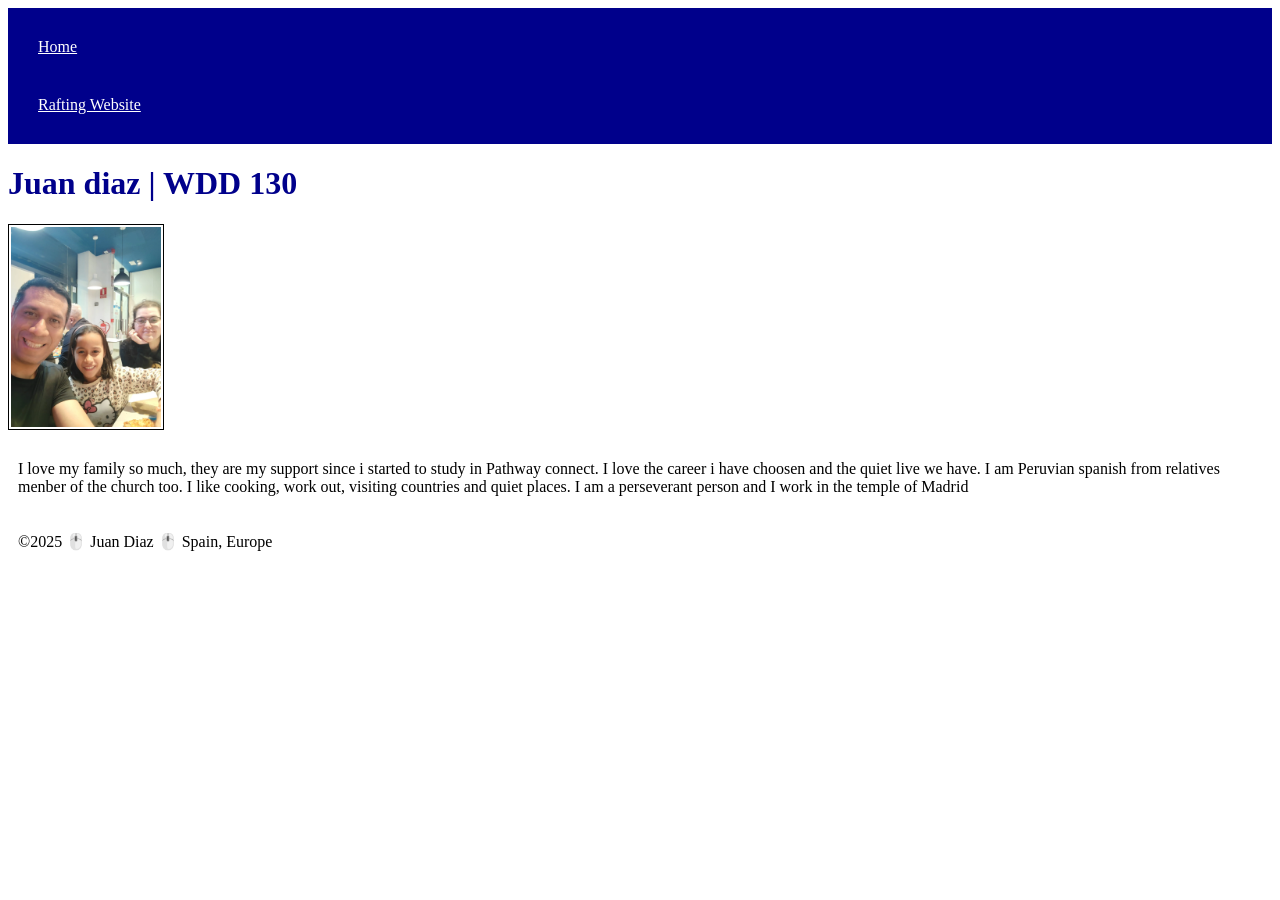
==== index.html @ 33b92457 "add style" ====
<!DOCTYPE html>
<html lang="en">
<link rel="stylesheet" href="styles/styles.css">

<head>
    <meta charset="UTF-8">
    <meta name="viewport" content="width=device-width, initial-scale=1.0">
    <title>Juan Diaz | WDD 130</title>
</head>

<body>
    <header>
        <nav>
            <a href="#">Home</a>
            <a href="wwr/">Rafting Website</a>
        </nav>
    </header>

    <main>
        <h1>Juan diaz | WDD 130</h1>
        <img src="images/profile.jpg" alt="Juan Diaz profile picture" width="200">
        <p> I love my family so much, they are my support since i started to study in Pathway connect.
            I love the career i have choosen and the quiet live we have. I am Peruvian spanish from relatives menber of
            the church too. I like cooking, work out, visiting countries and quiet places. I am a perseverant person and
            I
            work in the temple of Madrid</p>
    </main>
    <footer>
        <p>©2025 🖱️ Juan Diaz 🖱️ Spain, Europe</p>
    </footer>
</body>

</html>
---- styles/styles.css ----
nav{background-color: darkblue; padding: 10px;}
nav a{color:white; display:block; padding: 20px;}
h1{color: darkblue;}
img{width: 150px; height: auto; border: 1px solid black; padding: 2px; box-shadow: 0 0 30 px gray;}
p{padding: 10px;}
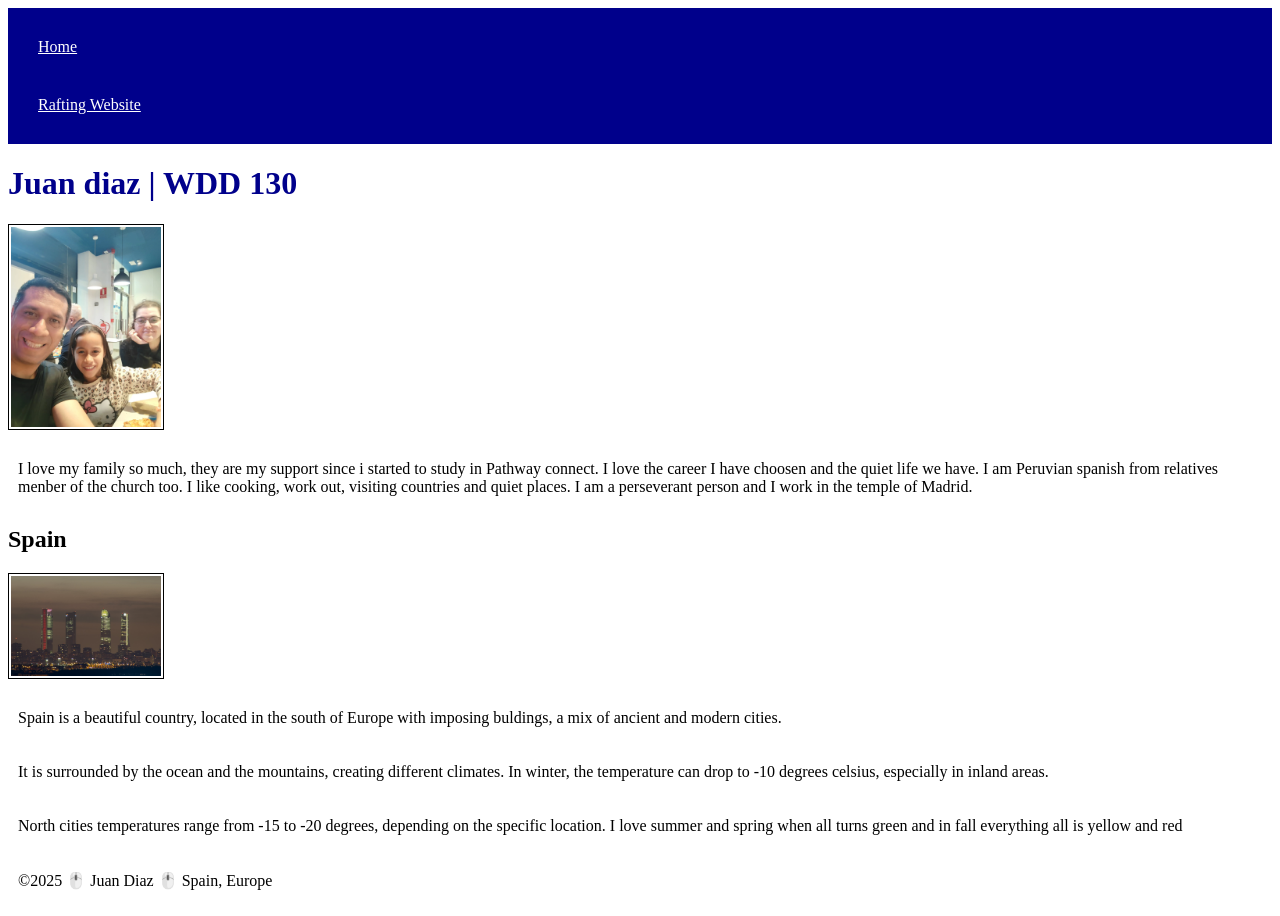
==== commit 04c055d6: "Changes and inprovements" ====
--- a/index.html
+++ b/index.html
@@ -1,11 +1,13 @@
 <!DOCTYPE html>
 <html lang="en">
-<link rel="stylesheet" href="styles/styles.css">
 
 <head>
     <meta charset="UTF-8">
     <meta name="viewport" content="width=device-width, initial-scale=1.0">
     <title>Juan Diaz | WDD 130</title>
+    <meta name="description" content="I am Juan Diaz, web fundamentals, The family">
+    <meta name="author" content="Juan Diaz">
+    <link rel="stylesheet" href="styles/styles.css">
 </head>
 
 <body>
@@ -17,14 +19,25 @@
     </header>
 
     <main>
+
         <h1>Juan diaz | WDD 130</h1>
         <img src="images/profile.jpg" alt="Juan Diaz profile picture" width="200">
         <p> I love my family so much, they are my support since i started to study in Pathway connect.
-            I love the career i have choosen and the quiet live we have. I am Peruvian spanish from relatives menber of
+            I love the career I have choosen and the quiet life we have. I am Peruvian spanish from relatives menber of
             the church too. I like cooking, work out, visiting countries and quiet places. I am a perseverant person and
-            I
-            work in the temple of Madrid</p>
+            I work in the temple of Madrid.
+        </p>
     </main>
+    <aside>
+        <h2>Spain</h2>
+        <img src="images/Spain.jpg" alt="Spain Architecture">
+        <p>Spain is a beautiful country, located in the south of Europe with imposing buldings, a mix of ancient
+            and modern cities.</p>
+        <p>It is surrounded by the ocean and the mountains, creating different climates. In winter, the temperature can
+            drop to -10 degrees celsius, especially in inland areas.</p>
+        <p>North cities temperatures range from -15 to -20 degrees, depending on the specific location. I love summer
+            and spring when all turns green and in fall everything all is yellow and red</p>
+    </aside>
     <footer>
         <p>©2025 🖱️ Juan Diaz 🖱️ Spain, Europe</p>
     </footer>
--- a/styles/styles.css
+++ b/styles/styles.css
@@ -1,5 +1,22 @@
-nav{background-color: darkblue; padding: 10px;}
-nav a{color:white; display:block; padding: 20px;}
-h1{color: darkblue;}
-img{width: 150px; height: auto; border: 1px solid black; padding: 2px; box-shadow: 0 0 30 px gray;}
-p{padding: 10px;}
+nav{
+    background-color: darkblue;
+     padding: 10px;
+    }
+nav a{
+    color:white;
+     display:block; 
+     padding: 20px;
+    }
+h1{
+    color: darkblue;
+}
+img{
+    width: 150px;
+     height: auto; 
+     border: 1px solid black; 
+     padding: 2px; 
+     box-shadow: 0 0 30 px gray;
+    }
+p{
+    padding: 10px;
+}
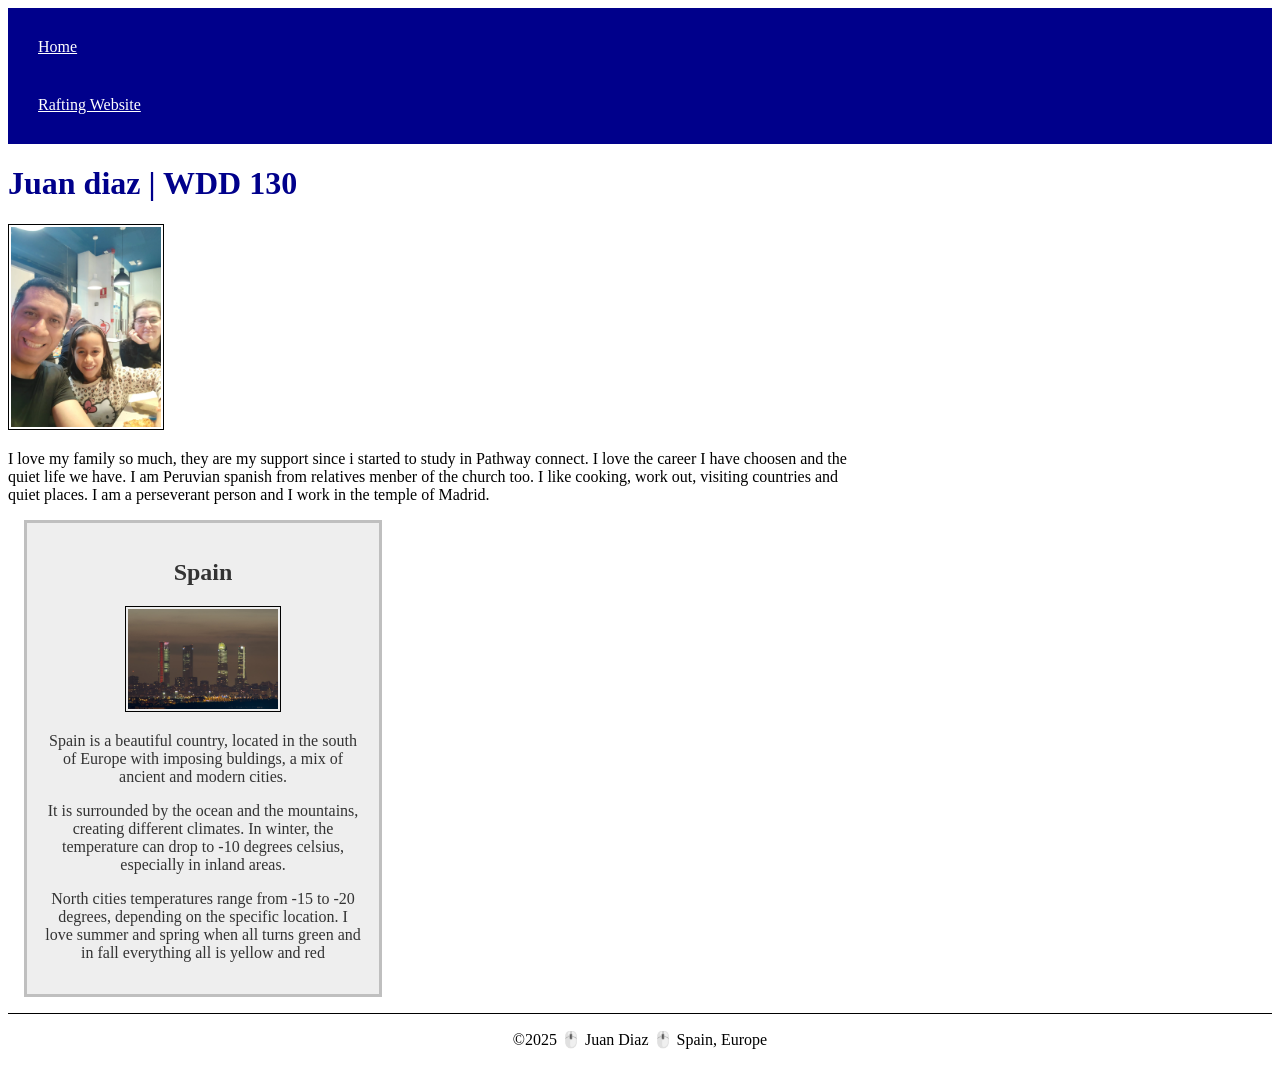
==== commit 6aea10fa: "add optimazed country image, chamges, sizes and others." ====
--- a/index.html
+++ b/index.html
@@ -5,7 +5,7 @@
     <meta charset="UTF-8">
     <meta name="viewport" content="width=device-width, initial-scale=1.0">
     <title>Juan Diaz | WDD 130</title>
-    <meta name="description" content="I am Juan Diaz, web fundamentals, The family">
+    <meta name="description" content="Juan Diaz, wdd 130 course, home page">
     <meta name="author" content="Juan Diaz">
     <link rel="stylesheet" href="styles/styles.css">
 </head>
--- a/styles/styles.css
+++ b/styles/styles.css
@@ -10,6 +10,7 @@
 h1{
     color: darkblue;
 }
+
 img{
     width: 150px;
      height: auto; 
@@ -18,5 +19,33 @@
      box-shadow: 0 0 30 px gray;
     }
 p{
-    padding: 10px;
+    padding: 0;
 }
+
+main{
+    max-width: 840px;
+}
+
+aside{
+    width: 20rem;
+    margin: 1rem;
+    border: solid rgba(0, 0, 0, 0.2);
+    padding: 1em;
+    background: #eee;
+    color: #333;
+    text-align: center;
+}
+
+aside image{
+    width: 200px;
+    height: auto;
+}
+
+footer{
+    margin-top: 15px;
+    border-top: 1px solid #000;
+    text-align: center;
+}
+
+
+
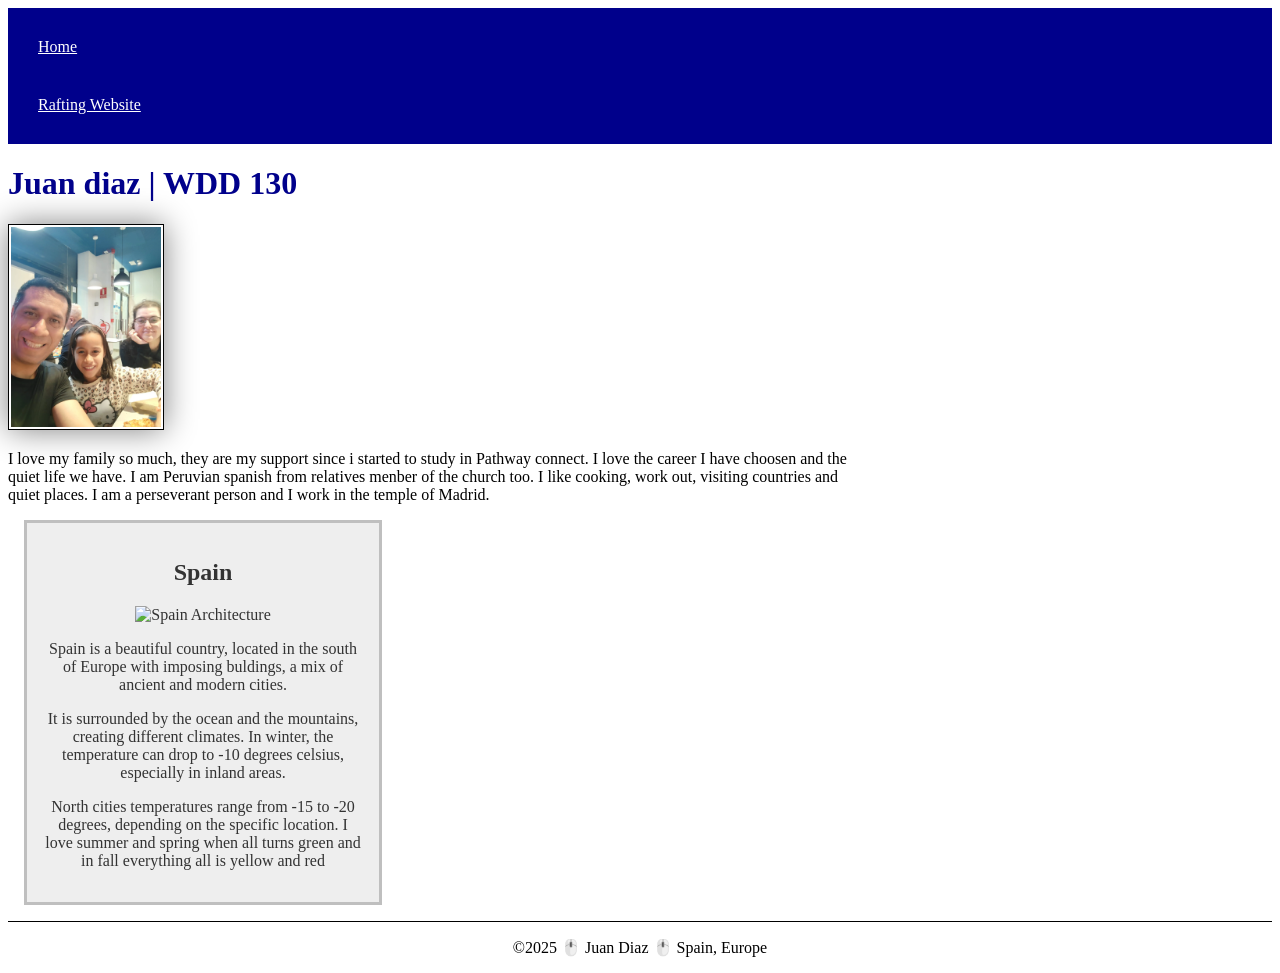
==== commit 566165ab: "chnages style.css and html." ====
--- a/index.html
+++ b/index.html
@@ -5,7 +5,7 @@
     <meta charset="UTF-8">
     <meta name="viewport" content="width=device-width, initial-scale=1.0">
     <title>Juan Diaz | WDD 130</title>
-    <meta name="description" content="Juan Diaz, wdd 130 course, home page">
+    <meta name="description" content="Juan Diaz, wdd 130 course, byu idaho, web fundamentals, home page">
     <meta name="author" content="Juan Diaz">
     <link rel="stylesheet" href="styles/styles.css">
 </head>
@@ -30,7 +30,7 @@
     </main>
     <aside>
         <h2>Spain</h2>
-        <img src="images/Spain.jpg" alt="Spain Architecture">
+        <img src="images/spain.jpg" alt="Spain Architecture">
         <p>Spain is a beautiful country, located in the south of Europe with imposing buldings, a mix of ancient
             and modern cities.</p>
         <p>It is surrounded by the ocean and the mountains, creating different climates. In winter, the temperature can
--- a/styles/styles.css
+++ b/styles/styles.css
@@ -11,12 +11,12 @@
     color: darkblue;
 }
 
-img{
+ main img{
     width: 150px;
      height: auto; 
      border: 1px solid black; 
      padding: 2px; 
-     box-shadow: 0 0 30 px gray;
+     box-shadow: 0 0 30px gray;
     }
 p{
     padding: 0;
@@ -36,7 +36,7 @@
     text-align: center;
 }
 
-aside image{
+aside img{
     width: 200px;
     height: auto;
 }
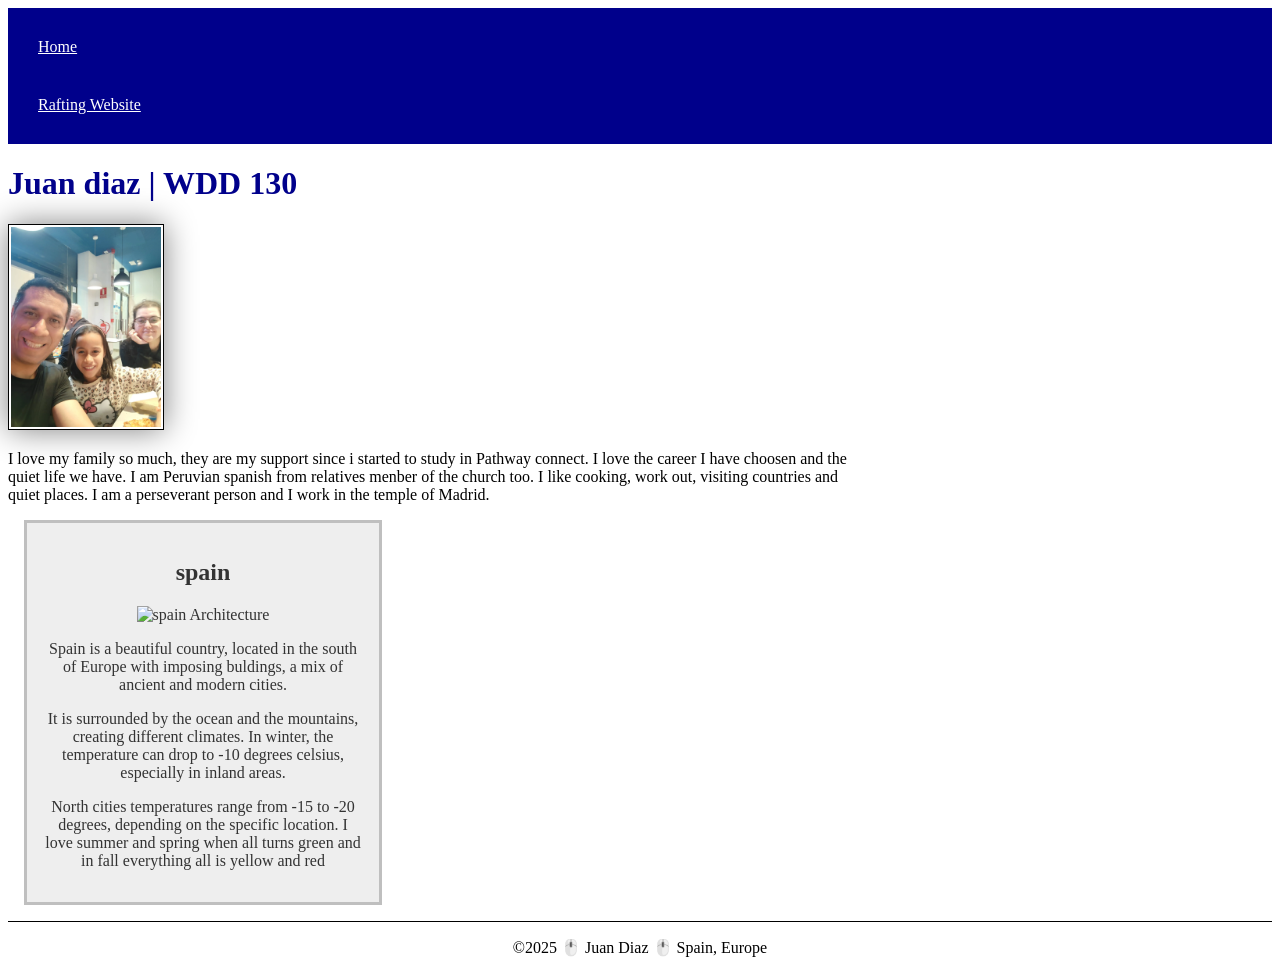
==== commit 1ea4c04d: "new change,correction" ====
--- a/index.html
+++ b/index.html
@@ -5,7 +5,7 @@
     <meta charset="UTF-8">
     <meta name="viewport" content="width=device-width, initial-scale=1.0">
     <title>Juan Diaz | WDD 130</title>
-    <meta name="description" content="Juan Diaz, wdd 130 course, byu idaho, web fundamentals, home page">
+    <meta name="description" content="Juan Diaz, wdd 130 course, byu idaho, web  fundamental, home page">
     <meta name="author" content="Juan Diaz">
     <link rel="stylesheet" href="styles/styles.css">
 </head>
@@ -29,8 +29,8 @@
         </p>
     </main>
     <aside>
-        <h2>Spain</h2>
-        <img src="images/spain.jpg" alt="Spain Architecture">
+        <h2>spain</h2>
+        <img src="images/spain.jpg" alt="spain Architecture">
         <p>Spain is a beautiful country, located in the south of Europe with imposing buldings, a mix of ancient
             and modern cities.</p>
         <p>It is surrounded by the ocean and the mountains, creating different climates. In winter, the temperature can
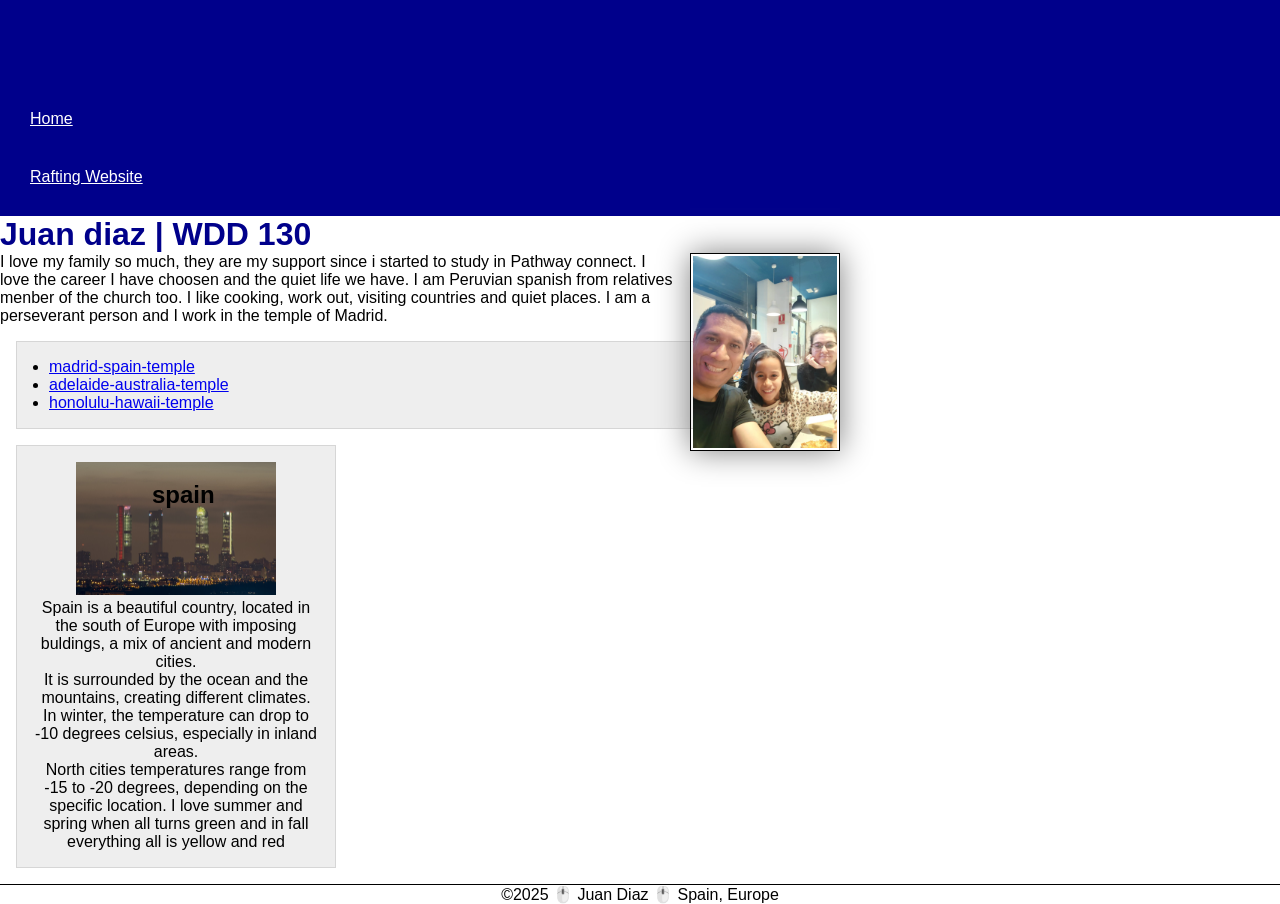
==== commit 81a9a842: "activity home page enhacement and styles.css" ====
--- a/index.html
+++ b/index.html
@@ -1,5 +1,5 @@
 <!DOCTYPE html>
-<html lang="en">
+<html lang="en-US">
 
 <head>
     <meta charset="UTF-8">
@@ -12,7 +12,8 @@
 
 <body>
     <header>
-        <nav>
+        <nav><a href=" https://linkedin.com."></a>
+            <a href="https://facebook.com."></a>
             <a href="#">Home</a>
             <a href="wwr/">Rafting Website</a>
         </nav>
@@ -27,8 +28,16 @@
             the church too. I like cooking, work out, visiting countries and quiet places. I am a perseverant person and
             I work in the temple of Madrid.
         </p>
+        <ul class="box indent">
+            <li><a href="https://www.churchofjesuschrist.org/temples/details/madrid-spain-temple"
+                    target="_blank">madrid-spain-temple</a></li>
+            <li><a href="https://www.churchofjesuschrist.org/temples/details/adelaide-australia-temple"
+                    target="_blank">adelaide-australia-temple</a></li>
+            <li><a href="https://www.churchofjesuschrist.org/temples/details/honolulu-hawaii-temple"
+                    target="_blank">honolulu-hawaii-temple</a></li>
+        </ul>
     </main>
-    <aside>
+    <aside class="box">
         <h2>spain</h2>
         <img src="images/spain.jpg" alt="spain Architecture">
         <p>Spain is a beautiful country, located in the south of Europe with imposing buldings, a mix of ancient
--- a/styles/styles.css
+++ b/styles/styles.css
@@ -1,3 +1,14 @@
+*{
+    margin: 0;
+    padding: 0;
+    box-sizing: border-box;
+}
+
+body{
+    font-size: 16px;
+    font-family: Arial, Helvetica, sans-serif;
+}
+
 nav{
     background-color: darkblue;
      padding: 10px;
@@ -17,7 +28,10 @@
      border: 1px solid black; 
      padding: 2px; 
      box-shadow: 0 0 30px gray;
-    }
+     margin: 0 0 1rem 1rem;
+     float: right;
+    } 
+
 p{
     padding: 0;
 }
@@ -28,12 +42,8 @@
 
 aside{
     width: 20rem;
-    margin: 1rem;
-    border: solid rgba(0, 0, 0, 0.2);
-    padding: 1em;
-    background: #eee;
-    color: #333;
     text-align: center;
+    position: relative;
 }
 
 aside img{
@@ -41,11 +51,32 @@
     height: auto;
 }
 
+aside h2{
+    position: absolute;
+    top: 35px;
+    left: 135px;
+}
+
 footer{
     margin-top: 15px;
     border-top: 1px solid #000;
     text-align: center;
 }
+/* class selectors */
+.box{
+    margin: 1rem;
+    border: 1px solid rgb(0 0 0 / 10%);  
+    padding: 1rem;
+    background-color: #eee;
+    color: #000; 
+}
+
+aside{
+    width: 20em;
+    text-align: center;
+}
+.indent{
+    padding-left: 2rem;
+}
 
 
-
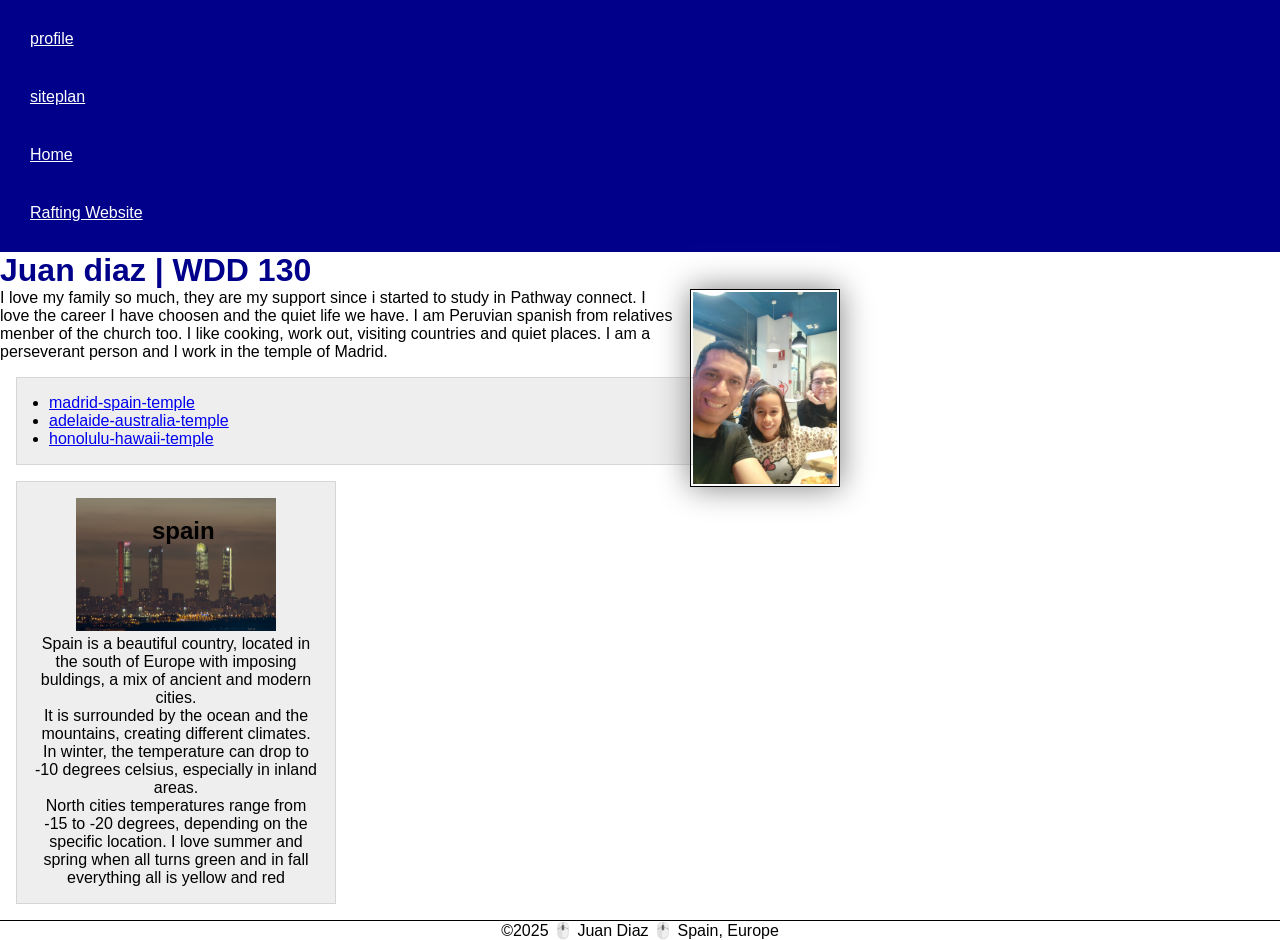
==== commit 192a0567: "asignmets about.html and rafting.css" ====
--- a/index.html
+++ b/index.html
@@ -12,8 +12,8 @@
 
 <body>
     <header>
-        <nav><a href=" https://linkedin.com."></a>
-            <a href="https://facebook.com."></a>
+        <nav><a href="https://linkedin.com">profile</a>
+            <a href="https://facebook.com">siteplan</a>
             <a href="#">Home</a>
             <a href="wwr/">Rafting Website</a>
         </nav>
